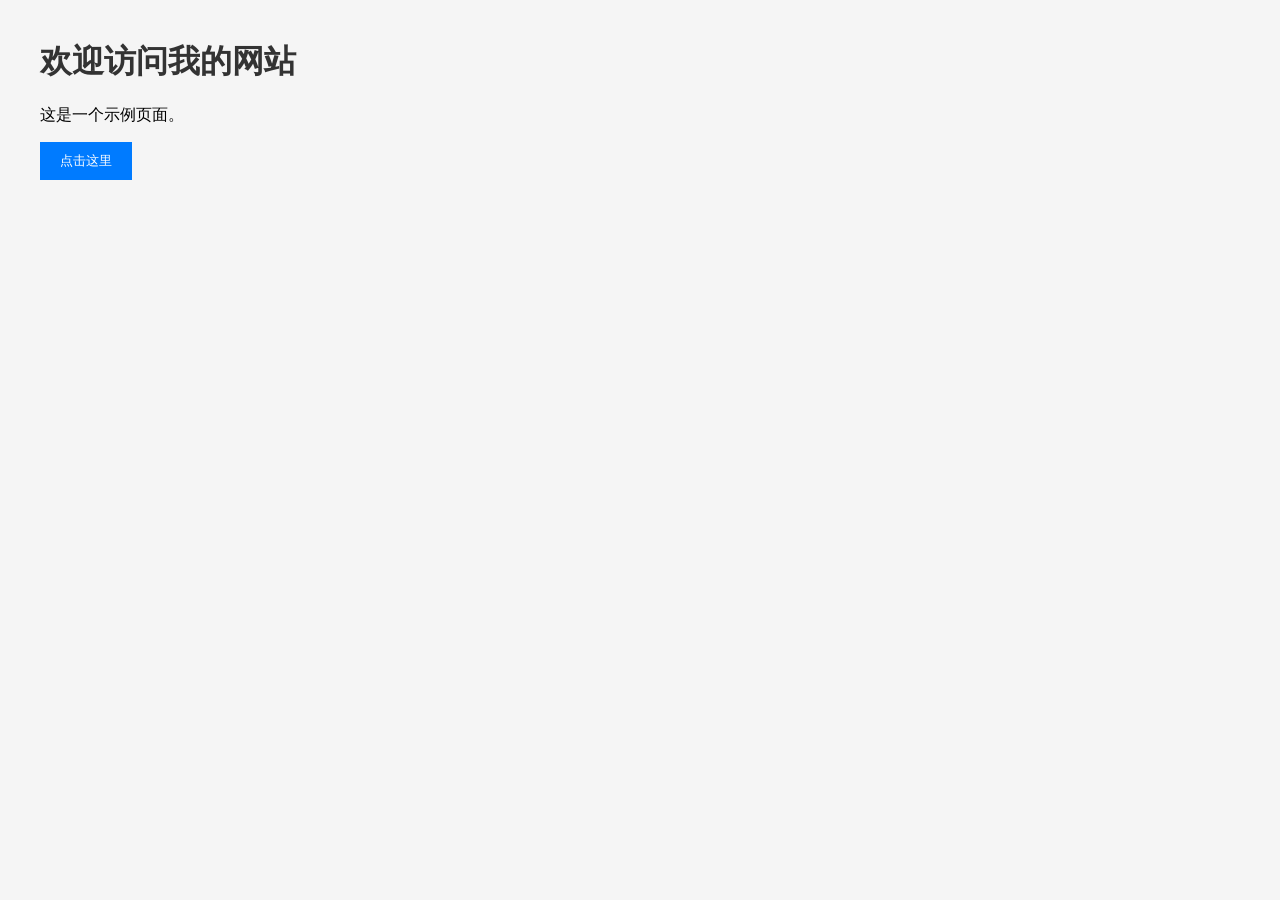
==== index.html @ d600769d "Create index.html" ====
<!DOCTYPE html>
<html>
<head>
    <title>我的静态网站</title>
    <link rel="stylesheet" href="style.css">
</head>
<body>
    <h1>欢迎访问我的网站</h1>
    <p id="intro">这是一个示例页面。</p>
    <button onclick="changeText()">点击这里</button>
    <script src="script.js"></script>
</body>
</html>
---- style.css ----
body {
    font-family: Arial, sans-serif;
    margin: 40px;
    background-color: #f5f5f5;
}
h1 {
    color: #333;
}
button {
    padding: 10px 20px;
    background-color: #007bff;
    color: white;
    border: none;
    cursor: pointer;
}
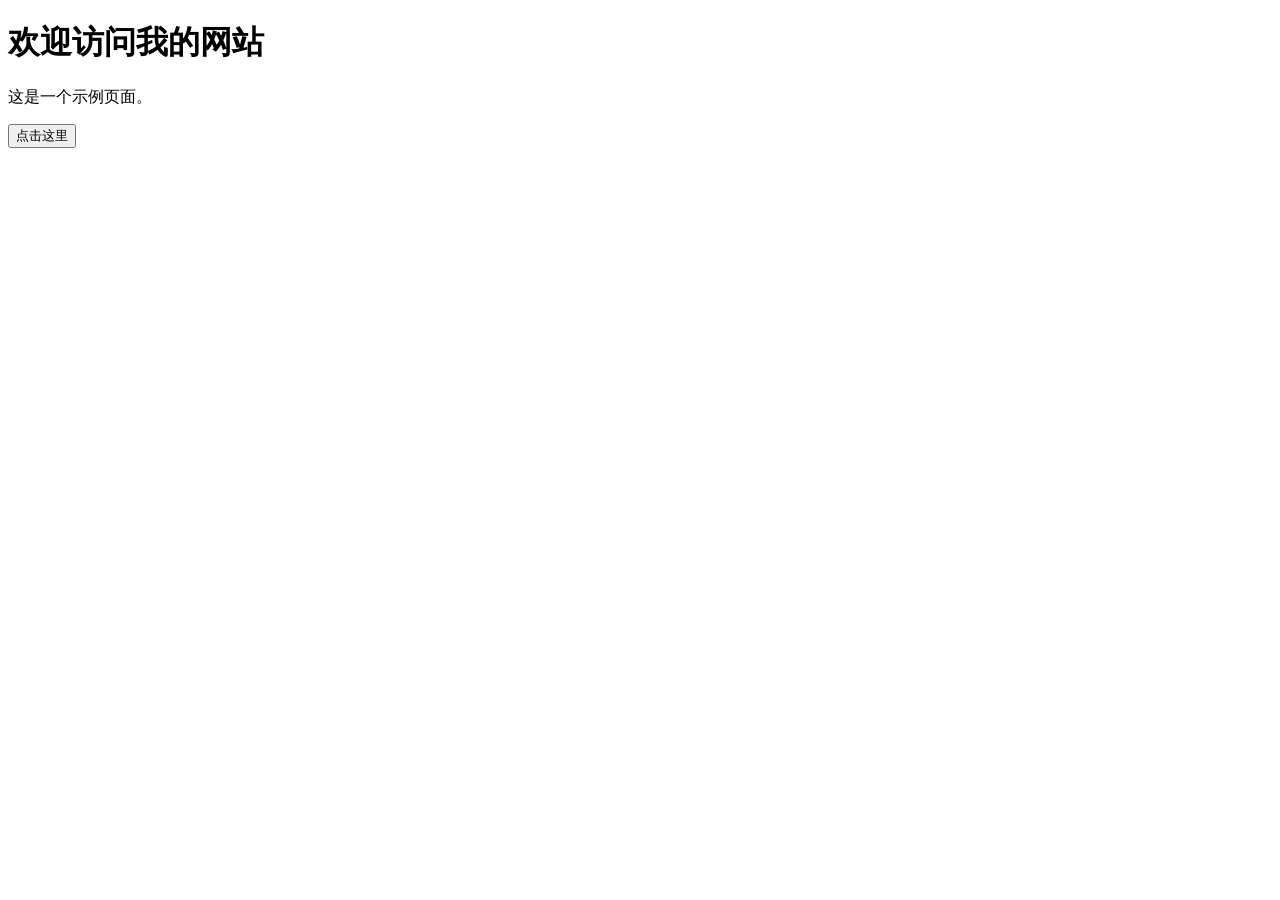
==== commit 2d2d4d4d: "Change CSS and JS links to GitHub raw URLs Updated stylesheet and script links to use raw GitHub URL" ====
--- a/index.html
+++ b/index.html
@@ -2,12 +2,12 @@
 <html>
 <head>
     <title>我的静态网站</title>
-    <link rel="stylesheet" href="style.css">
+    <link rel="stylesheet" href="https://raw.githubusercontent.com/sjn-jamesshao/sjn-jamesshao.github.io/refs/heads/main/style.css">
 </head>
 <body>
     <h1>欢迎访问我的网站</h1>
     <p id="intro">这是一个示例页面。</p>
     <button onclick="changeText()">点击这里</button>
-    <script src="script.js"></script>
+    <script src="https://raw.githubusercontent.com/sjn-jamesshao/sjn-jamesshao.github.io/refs/heads/main/script.js"></script>
 </body>
 </html>
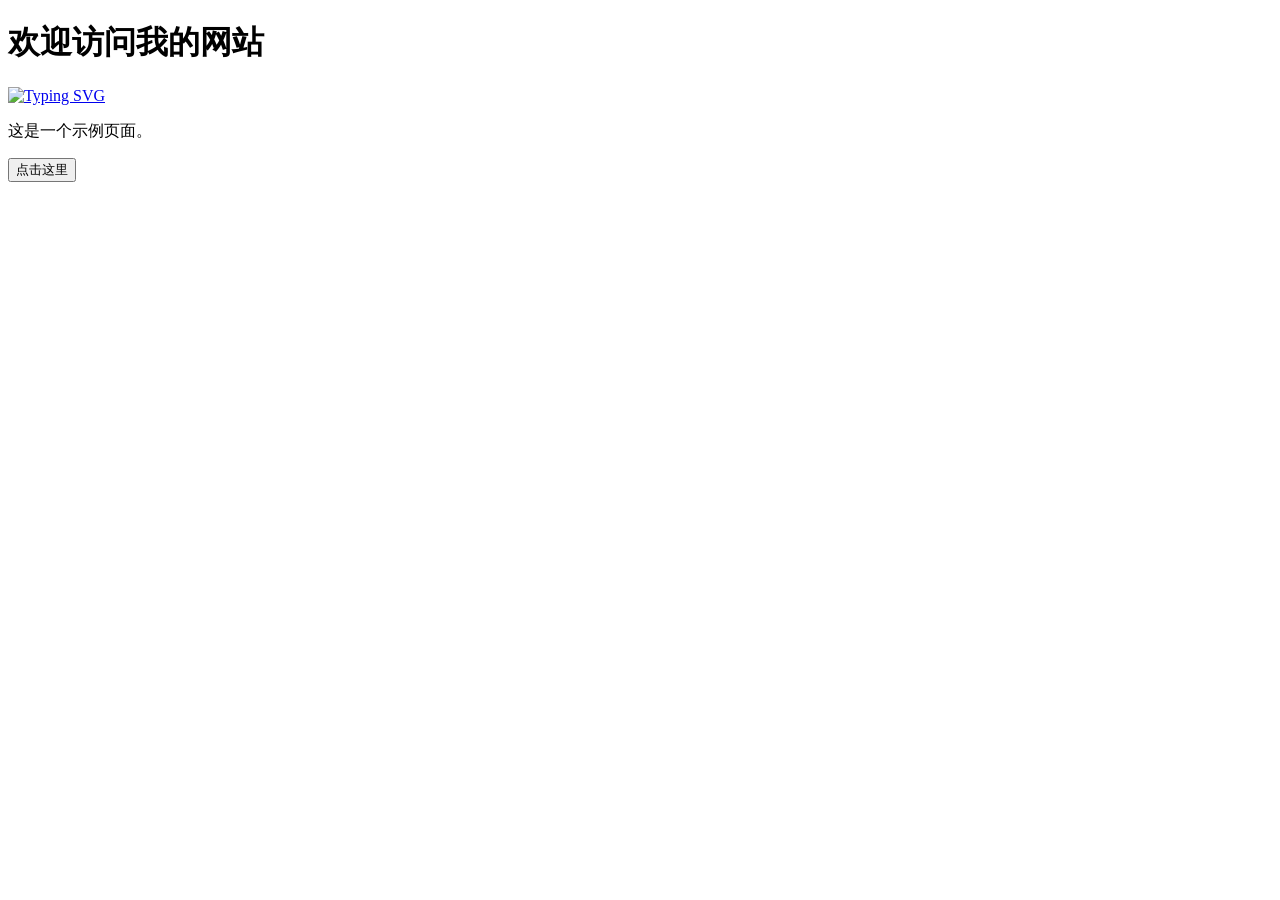
==== commit e45986f9: "Add typing SVG image link to index.html" ====
--- a/index.html
+++ b/index.html
@@ -2,10 +2,12 @@
 <html>
 <head>
     <title>我的静态网站</title>
+    <link rel="icon" href="https://cdn.luogu.com.cn/upload/usericon/1074528.png">
     <link rel="stylesheet" href="https://raw.githubusercontent.com/sjn-jamesshao/sjn-jamesshao.github.io/refs/heads/main/style.css">
 </head>
 <body>
     <h1>欢迎访问我的网站</h1>
+    <a href="https://git.io/typing-svg"><img src="https://readme-typing-svg.demolab.com?font=Fira+Code&pause=1000&width=435&lines=Welcome+to+my+site!" alt="Typing SVG" /></a>
     <p id="intro">这是一个示例页面。</p>
     <button onclick="changeText()">点击这里</button>
     <script src="https://raw.githubusercontent.com/sjn-jamesshao/sjn-jamesshao.github.io/refs/heads/main/script.js"></script>
